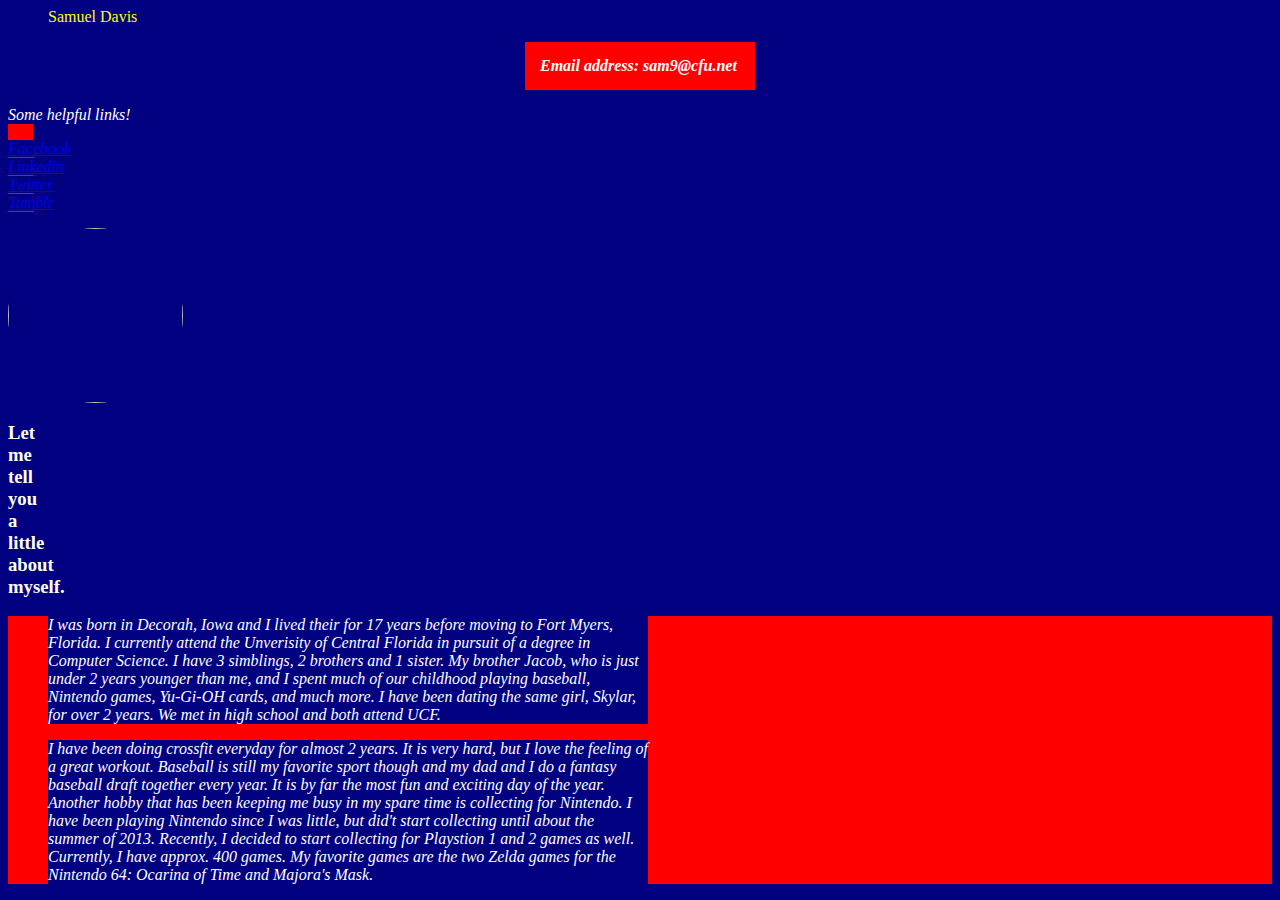
==== index.html @ 31ca4078 "This is the solo challenge for week 1." ====
<!DOCTYPE>
<html>
  <head>
    <dir id = "header"><header>Samuel Davis</header></dir>
    <link rel="stylesheet" href="p0_gps1.1.css">
    <title>Samuel Davis</title>
    <style>
      *{
        background-color: navy;
      }
      
      #links {
        font-style: italic;
        text-align: left;
        color: white;
        padding: 0px;
        width: 25px;
        background-color: red;
      }
      img {
        border-radius: 175px;
        width: 175px;
        padding: 0px;
        display: block;
        text-align: center;
        margin-bottom: 0px;
        margin-top: 0px;
      }
      h3 {
        font-style: italic, bold;
        color: white;
        width: 10px;
      }
      p {
        font-style: italic;
        color: white;
        text-align: left;
        width: 600px;
      }
      #par {
        background-color: red;
      }
      #header{
        color: yellow;
        text-align: left;

      }
      h4 {
        font-style: italic;
        text-align: left;
        color: white;
        padding: 15px;
        width: 200px;
        margin: 0 auto;
        background-color: red;
      }

      }
    </style>
  </head>
  
  <body>
    <h4>Email address: sam9@cfu.net</h4>
    <dir id = "links">
      <p>Some helpful links! <br></p>
      <a href= "https://www.facebook.com/sam.davis.3133">Facebook</a>
      <a href= "http://www.linkedin.com/profile/edit?trk=nav_responsive_sub_nav_edit_profile">Linkedin</a>
      <a href= "https://twitter.com/sammydavis997">Twitter</a>
      <a href= "http://sammydavis997.tumblr.com">Tumblr</a>
    </dir>
    
    <img src="http://www.gravatar.com/avatar/3317bcf0e2598d33ea93426d7cfa82f8.png"/>
    <h3>Let me tell you a little about myself.</h3>
    <dir id = "par"> 
   
    <p>I was born in Decorah, Iowa and I lived their for 17 years before moving to Fort Myers, Florida. 
      I currently attend the Unverisity of Central Florida in pursuit of a degree in Computer Science.
      I have 3 simblings, 2 brothers and 1 sister. My brother Jacob, who is just under 2 years younger than me,
      and I spent much of our childhood playing baseball, Nintendo games, Yu-Gi-OH cards, and much more. I have been
      dating the same girl, Skylar, for over 2 years. We met in high school and both attend UCF. 
    </p>
    
  
    <p>I have been doing crossfit everyday for almost 2 years. It is very hard, but I love the feeling of a
      great workout. Baseball is still my favorite sport though and my dad and I do a fantasy baseball draft together
      every year. It is by far the most fun and exciting day of the year. Another hobby that has been keeping me busy 
      in my spare time is collecting for Nintendo. I have been playing Nintendo since I was little, but did't start 
      collecting until about the summer of 2013. Recently, I decided to start collecting for Playstion 1 and 2 games
      as well. Currently, I have approx. 400 games. My favorite games are the two Zelda games for the Nintendo 64: 
      Ocarina of Time and Majora's Mask.
    </p>
  </dir>
    
    
  </body>
</html>
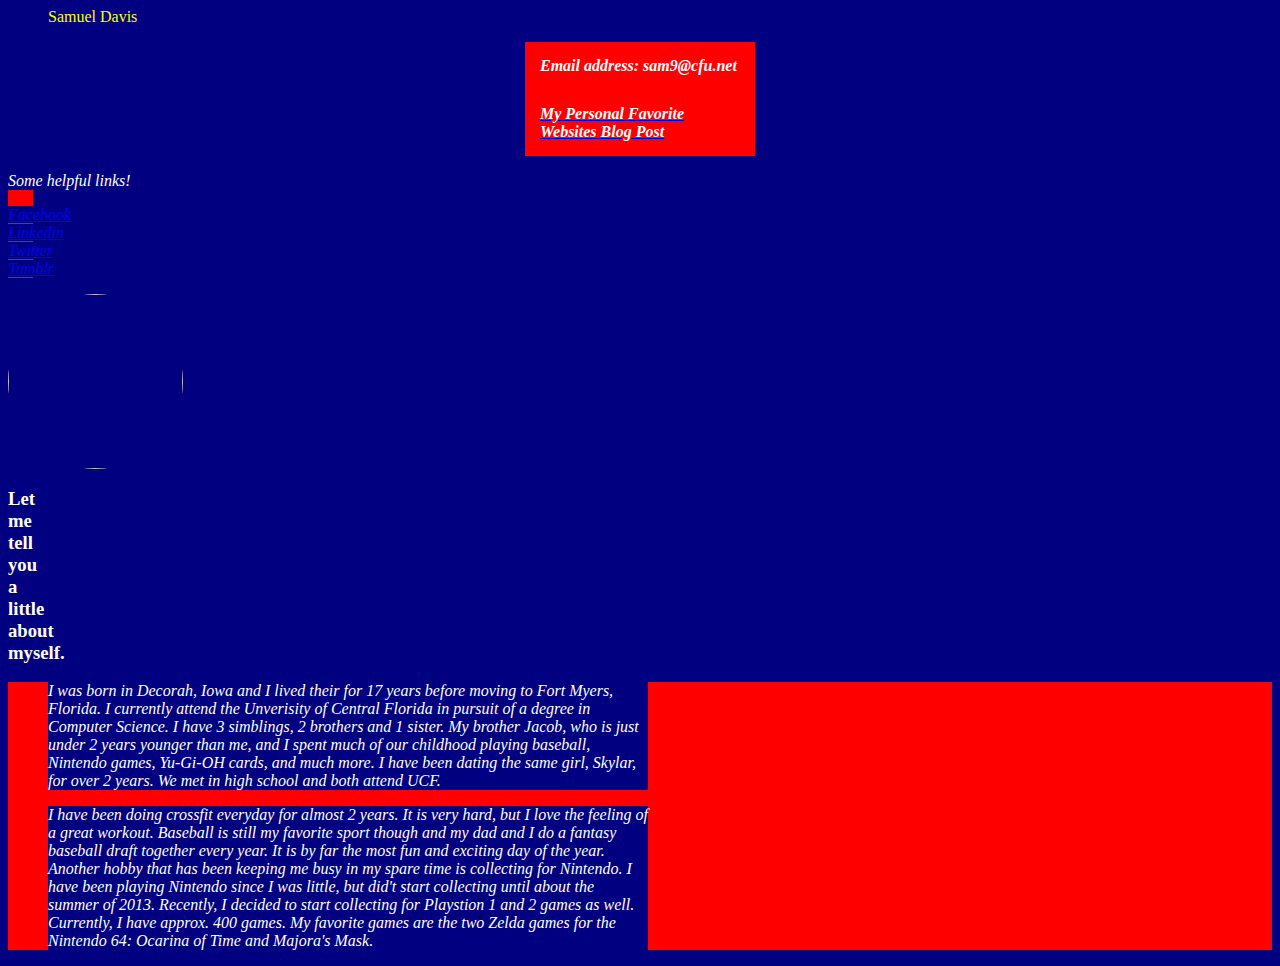
==== commit 63232298: "Updated with new code." ====
--- a/index.html
+++ b/index.html
@@ -61,6 +61,7 @@
   
   <body>
     <h4>Email address: sam9@cfu.net</h4>
+    <a href ="file:///Users/SamDavis/davissamuel997.github.io/unit1_week1/favorite_websites.html"><h4>My Personal Favorite Websites Blog Post</h4></a>
     <dir id = "links">
       <p>Some helpful links! <br></p>
       <a href= "https://www.facebook.com/sam.davis.3133">Facebook</a>
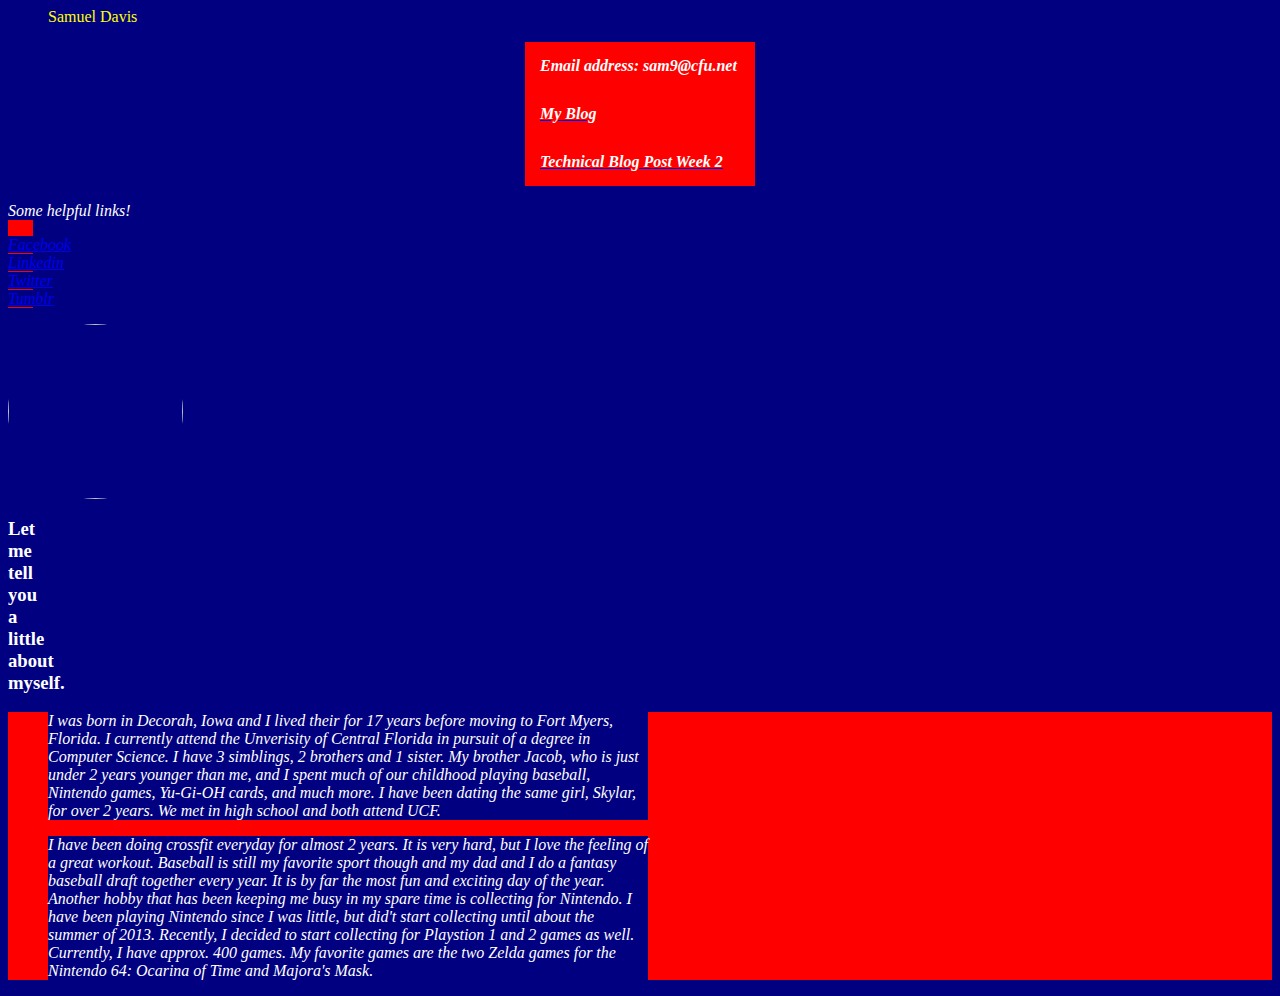
==== commit be934a5f: "kajds;" ====
--- a/index.html
+++ b/index.html
@@ -61,7 +61,8 @@
   
   <body>
     <h4>Email address: sam9@cfu.net</h4>
-    <a href ="file:///Users/SamDavis/davissamuel997.github.io/unit1_week1/favorite_websites.html"><h4>My Personal Favorite Websites Blog Post</h4></a>
+    <a href ="file:///Users/SamDavis/davissamuel997.github.io/unit1_week1/favorite_websites.html"><h4>My Blog</h4></a>
+    <a href ="file:///Users/SamDavis/Desktop/part6.html"><h4>Technical Blog Post Week 2</h4></a>
     <dir id = "links">
       <p>Some helpful links! <br></p>
       <a href= "https://www.facebook.com/sam.davis.3133">Facebook</a>
